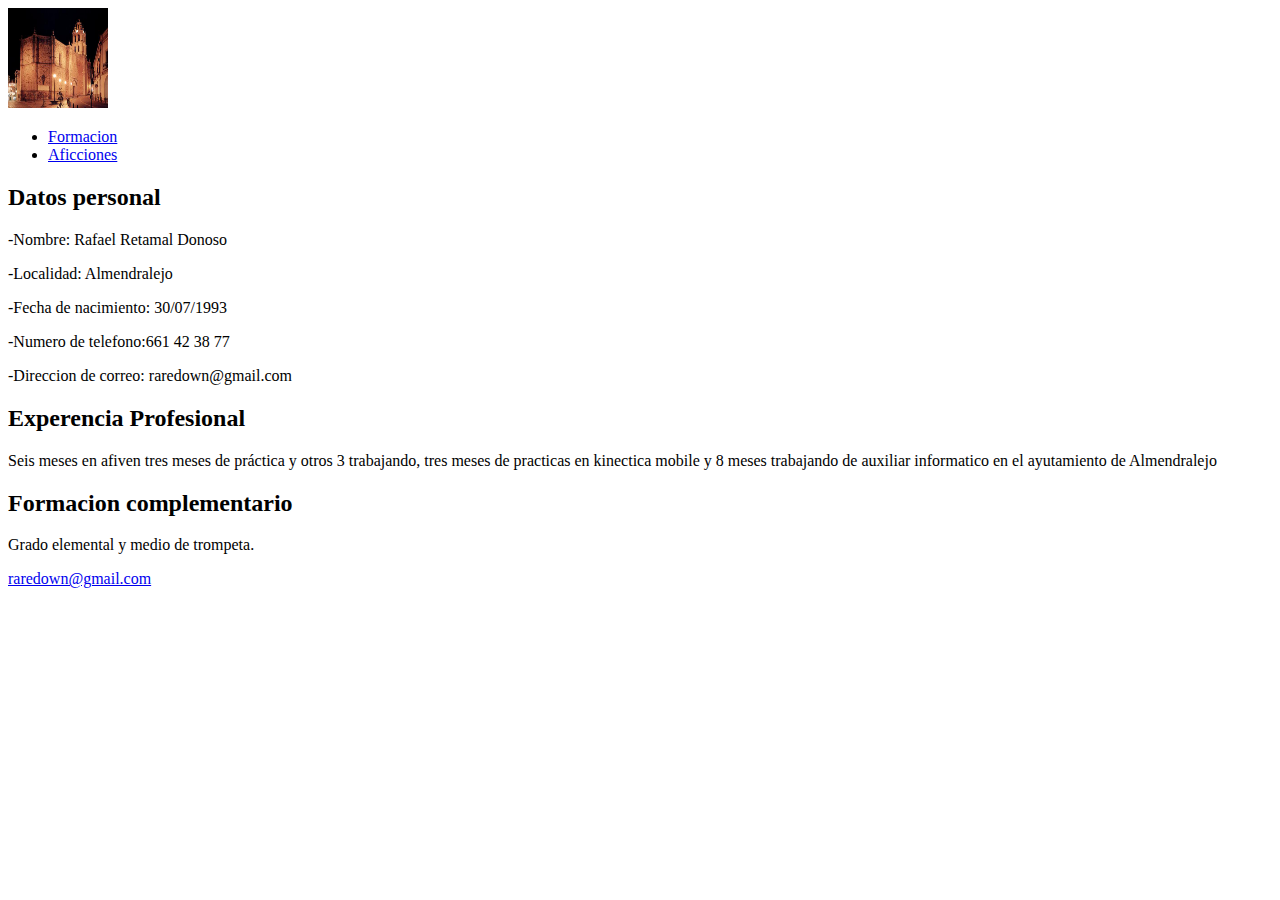
==== main.html @ de6b27b0 "primer dia" ====
<!DOCTYPE html>
<html>
<head>
	<meta charset="UTF-8">
	<img src="Almendralejo.jpg" alt="Almendralejo" height="100" width="100">
	<title>Rafael Retamal Donoso </title>
	<nav>
  		<ul>
   			<li><a href="segunda.html">Formacion</a></li>
    		<li><a href="tercera.html">Aficciones</a></li>
 		 </ul>
	</nav>
</head>
<body>
	<section>
		<h2>Datos personal</h2>
		<p>-Nombre: Rafael Retamal Donoso</p>
		<p>-Localidad: Almendralejo</p>
		<p>-Fecha de nacimiento: 30/07/1993</p>
		<p>-Numero de telefono:661 42 38 77</p>
		<p>-Direccion de correo: raredown@gmail.com</p>
	</section>
	<section>
		<h2>Experencia Profesional</h2>
		<p>Seis meses en afiven tres meses de práctica y otros 3 trabajando, tres meses de practicas en kinectica mobile y 8 meses trabajando de auxiliar informatico en el ayutamiento de Almendralejo</p>
	</section>
	<section>
		<h2>Formacion complementario</h2>
		<p>Grado elemental y medio de trompeta.</p>
	</section>
</body>
<footer>
	<a href="mailto:raredown@gmail.com">raredown@gmail.com</a>
</footer>
</html>
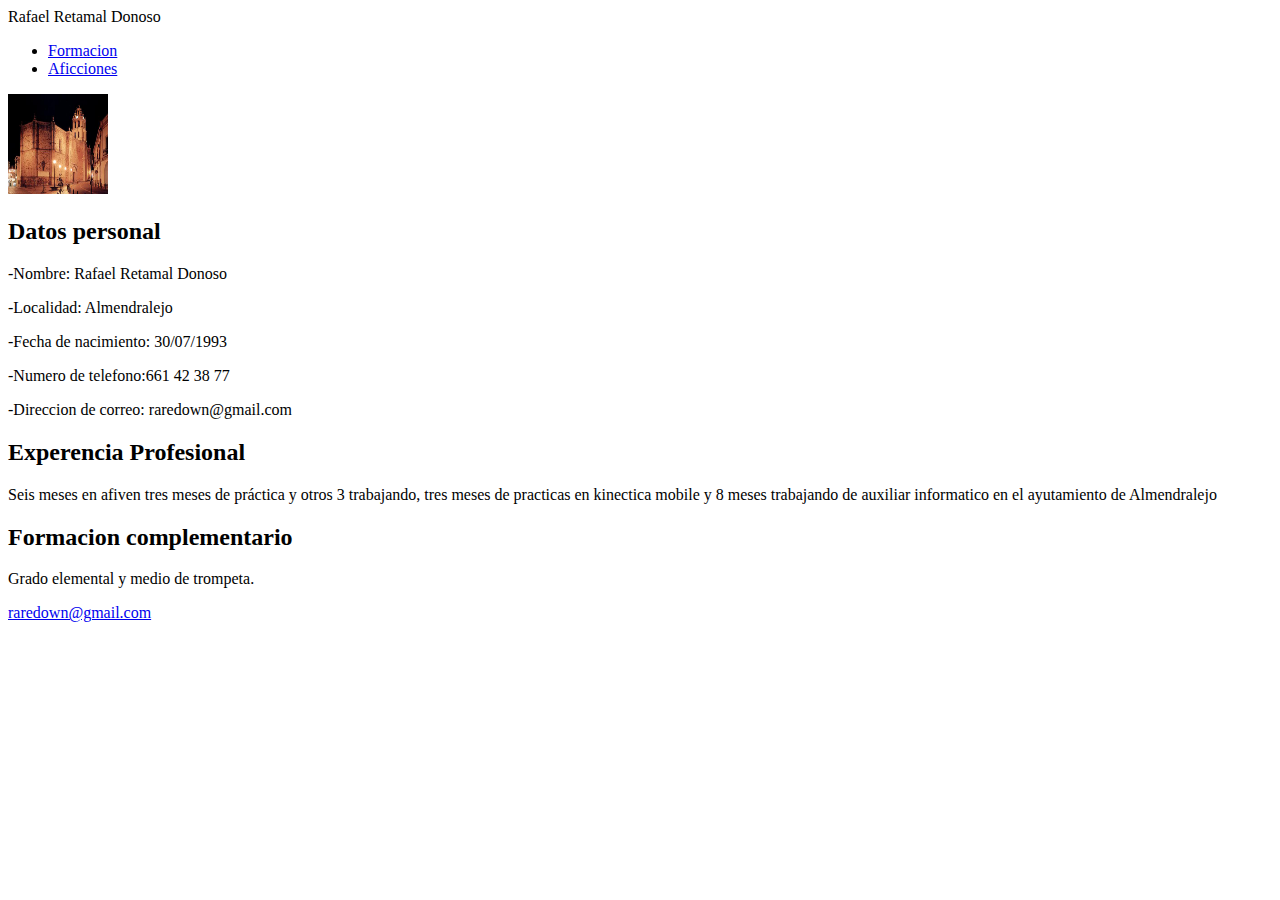
==== commit dfedbaea: "pruebas con el archivo csss" ====
--- a/main.html
+++ b/main.html
@@ -2,8 +2,11 @@
 <html>
 <head>
 	<meta charset="UTF-8">
-	<img src="Almendralejo.jpg" alt="Almendralejo" height="100" width="100">
+	<link rel="stylesheet" href="archivo.css" media="screen" title="no title">
 	<title>Rafael Retamal Donoso </title>
+	<header>
+		Rafael Retamal Donoso
+	</header>
 	<nav>
   		<ul>
    			<li><a href="segunda.html">Formacion</a></li>
@@ -12,6 +15,8 @@
 	</nav>
 </head>
 <body>
+
+	<img src="Almendralejo.jpg" alt="Almendralejo" height="100" width="100">
 	<section>
 		<h2>Datos personal</h2>
 		<p>-Nombre: Rafael Retamal Donoso</p>
@@ -28,8 +33,9 @@
 		<h2>Formacion complementario</h2>
 		<p>Grado elemental y medio de trompeta.</p>
 	</section>
+	<footer>
+		<a href="mailto:raredown@gmail.com">raredown@gmail.com</a>
+	</footer>
 </body>
-<footer>
-	<a href="mailto:raredown@gmail.com">raredown@gmail.com</a>
-</footer>
-</html>+
+</html>
--- a/archivo.css
+++ b/archivo.css
@@ -0,0 +1,17 @@
+
+#cabecera{
+  background-color: #FFFBB9;
+  border: 1px solid #999999;
+  padding: 20px;
+  text-align: center;
+}
+#navegacion{
+  background: #CCCCCC;
+  padding: 5PX 15PX;
+}
+#navegacion li{
+  display: inline-block;
+  list-style: none;
+  padding: 5px;
+  font: bold 14px verdana,sans-serif;
+}
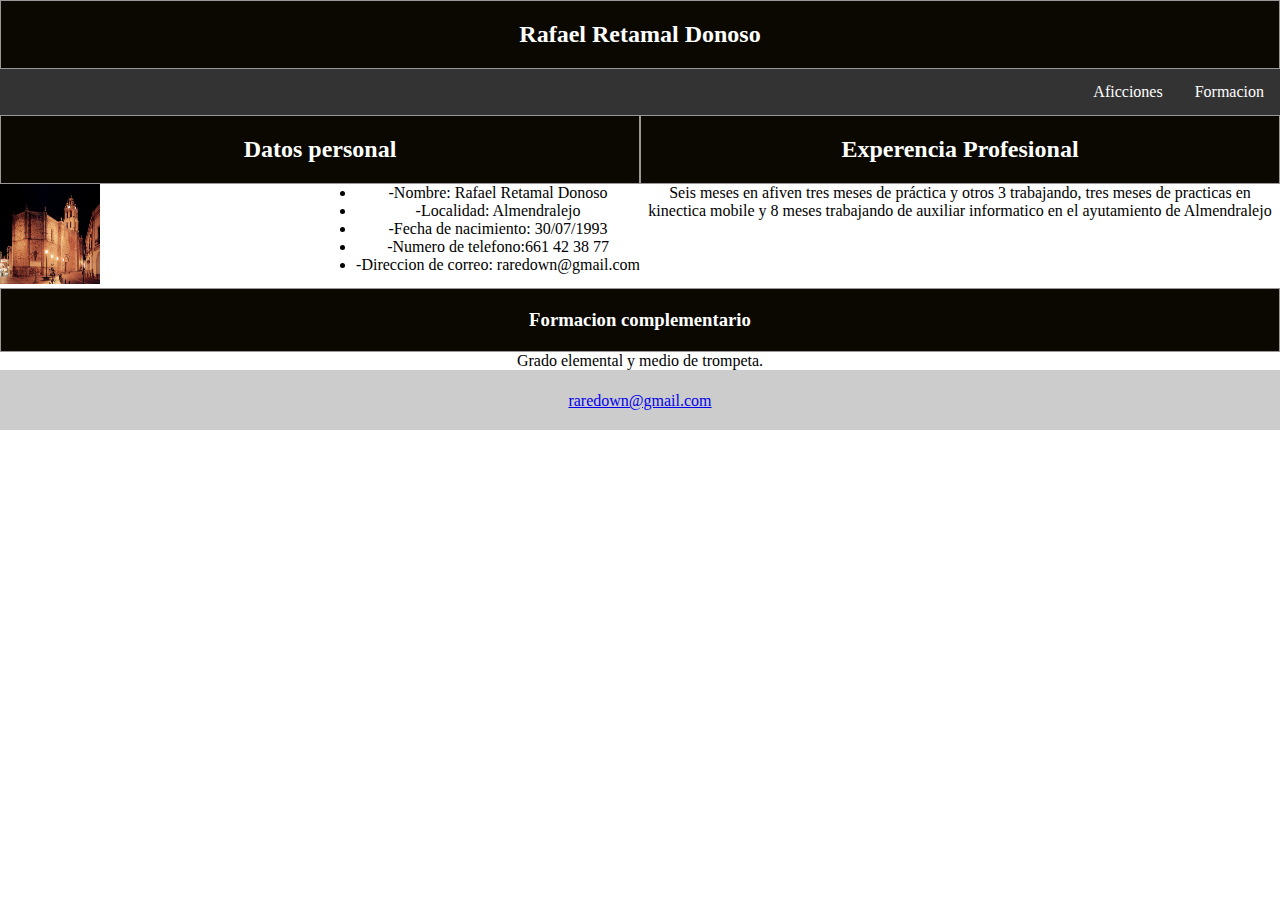
==== commit de8d13d3: "commit de final de clase" ====
--- a/main.html
+++ b/main.html
@@ -2,12 +2,12 @@
 <html>
 <head>
 	<meta charset="UTF-8">
-	<link rel="stylesheet" href="archivo.css" media="screen" title="no title">
+	<link rel="stylesheet" href="archivoCu.css" media="screen" title="no title">
 	<title>Rafael Retamal Donoso </title>
-	<header>
-		Rafael Retamal Donoso
+	<header id="cabecera">
+		<h2>Rafael Retamal Donoso</h2>
 	</header>
-	<nav>
+	<nav id="navegacion">
   		<ul>
    			<li><a href="segunda.html">Formacion</a></li>
     		<li><a href="tercera.html">Aficciones</a></li>
@@ -16,24 +16,43 @@
 </head>
 <body>
 
-	<img src="Almendralejo.jpg" alt="Almendralejo" height="100" width="100">
-	<section>
-		<h2>Datos personal</h2>
-		<p>-Nombre: Rafael Retamal Donoso</p>
-		<p>-Localidad: Almendralejo</p>
-		<p>-Fecha de nacimiento: 30/07/1993</p>
-		<p>-Numero de telefono:661 42 38 77</p>
-		<p>-Direccion de correo: raredown@gmail.com</p>
+	<section id="izquierda">
+
+		<header id="cabecera">
+			<h2>Datos personal</h2>
+		</header>
+		<section id="izquierda2">
+			<figure >
+				<img src="Almendralejo.jpg" alt="Almendralejo" alt="Imagen" id="imagen">
+			</figure>
+		</section>
+		<section id="derecha2">
+
+		<ul>
+			<li>-Nombre: Rafael Retamal Donoso</li>
+			<li>-Localidad: Almendralejo</li>
+			<li>-Fecha de nacimiento: 30/07/1993</li>
+			<li>-Numero de telefono:661 42 38 77</li>
+			<li>-Direccion de correo: raredown@gmail.com</li>
+
+	 </ul>
+ </section>
+
 	</section>
-	<section>
-		<h2>Experencia Profesional</h2>
+	<section id="derecha">
+		<header id="cabecera">
+			<h2>Experencia Profesional</h2>
+		</header>
+
 		<p>Seis meses en afiven tres meses de práctica y otros 3 trabajando, tres meses de practicas en kinectica mobile y 8 meses trabajando de auxiliar informatico en el ayutamiento de Almendralejo</p>
 	</section>
-	<section>
-		<h2>Formacion complementario</h2>
+	<section id="centro">
+		<header id="cabecera">
+			<h3>Formacion complementario</h3>
+		</header>
 		<p>Grado elemental y medio de trompeta.</p>
 	</section>
-	<footer>
+	<footer id="pie">
 		<a href="mailto:raredown@gmail.com">raredown@gmail.com</a>
 	</footer>
 </body>
--- a/archivoCu.css
+++ b/archivoCu.css
@@ -0,0 +1,69 @@
+*{
+    margin: 0px;
+    padding: 0px;
+}
+#cabecera{
+  background-color: #0a0800;
+  border: 1px solid #999999;
+  padding: 20px;
+  text-align: center;
+  color: #FFFFFF;
+}
+#imagen{
+  width: 100px;
+  height: 100px;
+}
+#navegacion ul {
+    list-style-type: none;
+    margin: 0;
+    padding: 0;
+    overflow: hidden;
+    background-color: #333;
+}
+
+#navegacion li {
+    float: right;
+}
+
+#navegacion li a {
+    display: block;
+    color: white;
+    text-align: center;
+    padding: 14px 16px;
+    text-decoration: none;
+}
+
+/* Change the link color to #111 (black) on hover */
+#navegacion li a:hover {
+    background-color: #111;
+  }
+
+  #izquierda{
+    text-align: center;
+    display: inline-block;
+    width: 50%;
+    float:left;;
+  }
+  #izquierda2{
+    float: left;
+  }
+  #derecha2{
+    float:right;
+  }
+  #derecha{
+    text-align: center;
+    display: inline-block;
+    width: 50%;
+    float:right;
+  }
+  #centro{
+    clear: both;
+    text-align: center;
+
+  }
+ #pie{
+   background: #CCCCCC;
+   padding:  20px;
+   border-top: 2px solid #CCCCCC;
+   text-align: center;
+ }
